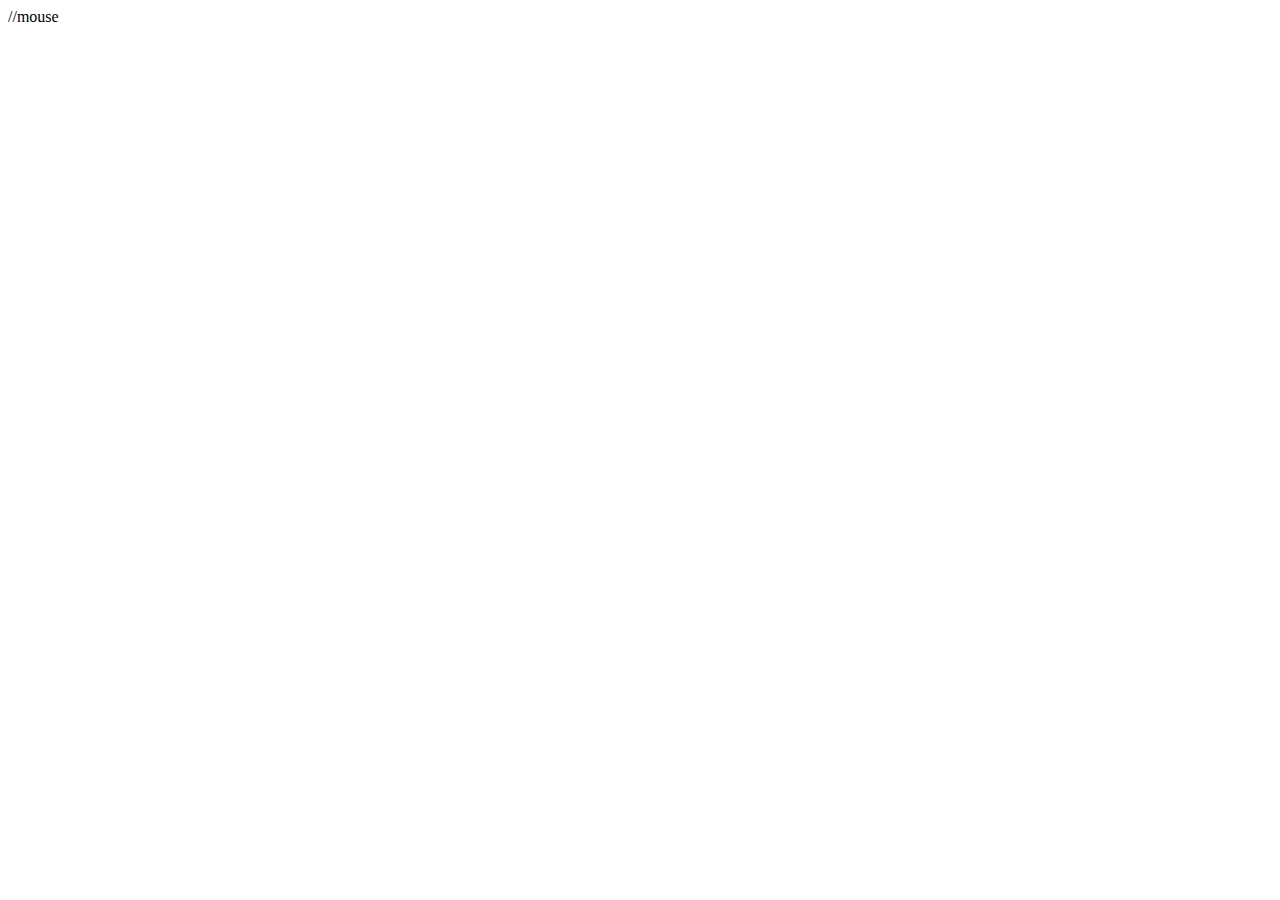
==== MOUSE TRIAL 2/index.html @ 0e87bc89 "Update index.html" ====
//mouse

<!DOCTYPE html>
<html lang="en">
<head>
  <meta charset="UTF-8">
  <title>Append On Mousemove | Javascript</title>
  <link rel="stylesheet" href="style.css">
</head>
<body>
  <script type="text/javascript">
  	document.addEventListener("mousemove", function(e){
  		var body = document.querySelector('body');
  		var heart = document.createElement("span");
  		var x = e.offsetX;
  		var y = e.offsetY;
  		heart.style.left = x+'px';
  		heart.style.top = y+'px';
  		var size = Math.random() * 100;
  		heart.style.width = 20 + size+'px';
  		heart.style.height = 20 + size+'px';
  		body.appendChild(heart);

      setTimeout(function(){
        heart.remove();
      },2000)
  	})
  </script>
</body>
</html>
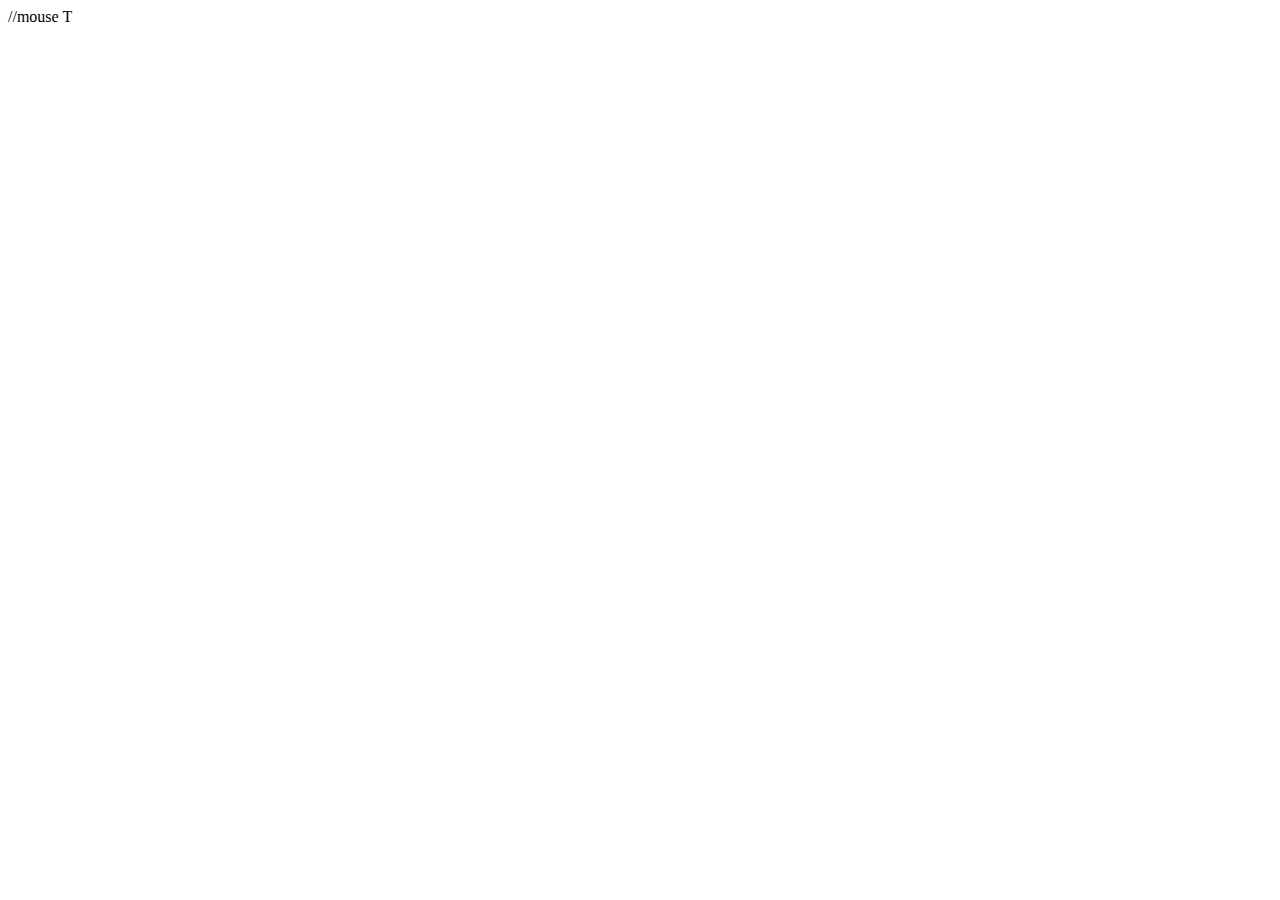
==== commit 52f62286: "Update index.html" ====
--- a/MOUSE TRIAL 2/index.html
+++ b/MOUSE TRIAL 2/index.html
@@ -1,4 +1,4 @@
-//mouse
+//mouse T
 
 <!DOCTYPE html>
 <html lang="en">
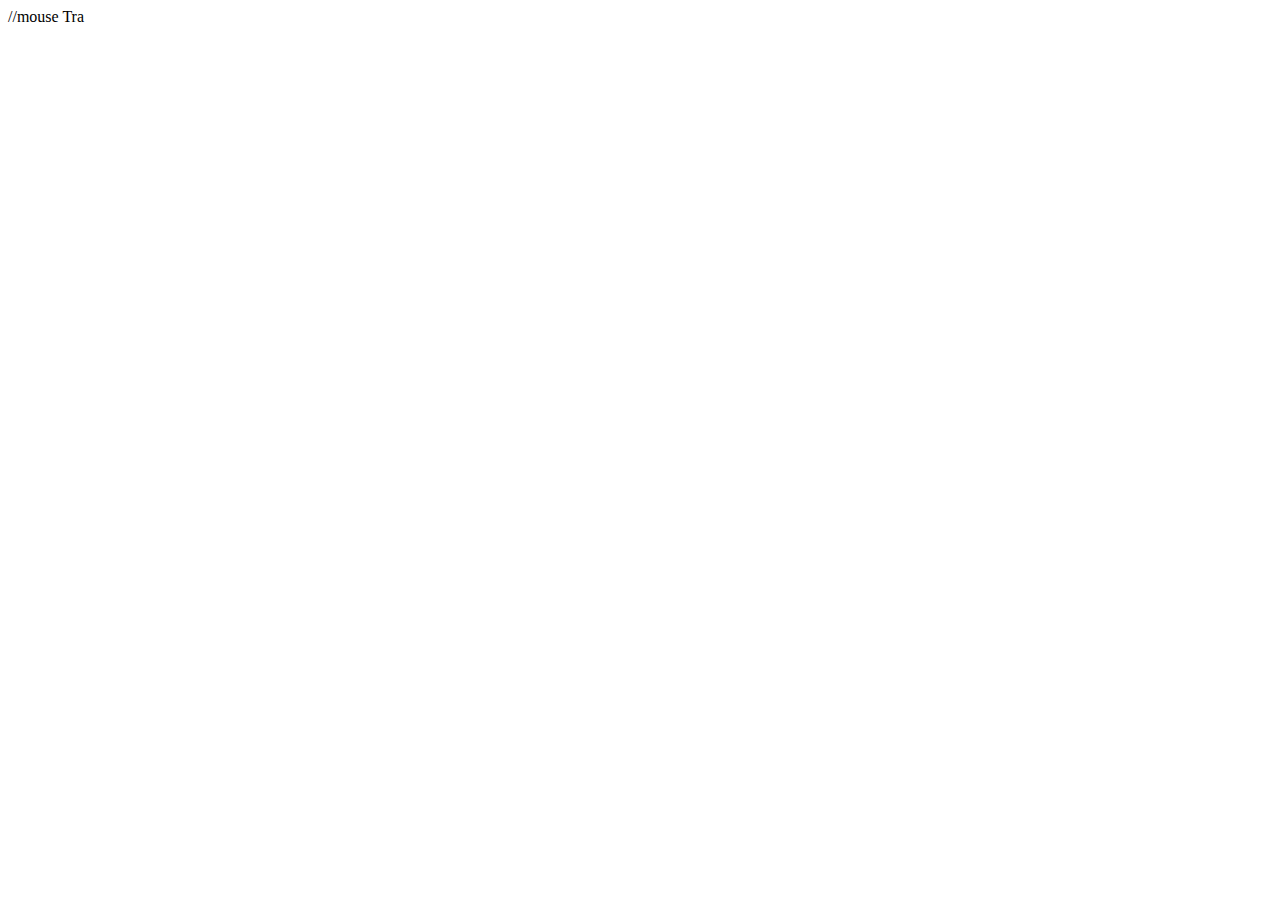
==== commit 07388446: "Update index.html" ====
--- a/MOUSE TRIAL 2/index.html
+++ b/MOUSE TRIAL 2/index.html
@@ -1,4 +1,4 @@
-//mouse T
+//mouse Tra
 
 <!DOCTYPE html>
 <html lang="en">
